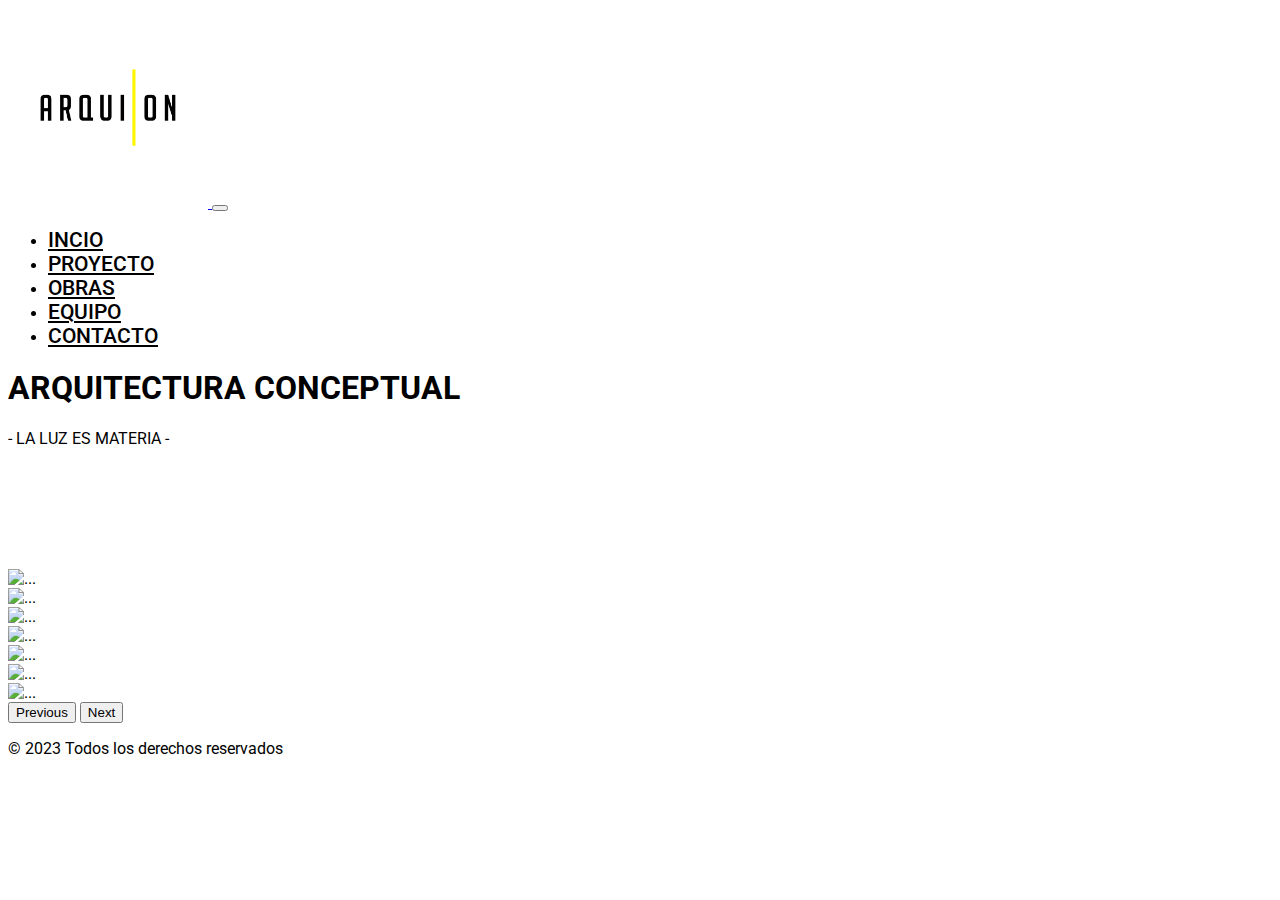
==== html/contacto.html @ fca9b35e "implementamos boot a los html" ====
<!DOCTYPE html>
<html lang="es">

<head>
    <meta charset="UTF-8">
    <meta http-equiv="X-UA-Compatible" content="IE=edge">
    <meta name="viewport" content="width=device-width, initial-scale=1.0">
    <title>Conociendo Bootstrap</title>
    <!-- CSS BOOTSTRAP -->
    <link href="https://cdn.jsdelivr.net/npm/bootstrap@5.3.0-alpha1/dist/css/bootstrap.min.css" rel="stylesheet"
        integrity="sha384-GLhlTQ8iRABdZLl6O3oVMWSktQOp6b7In1Zl3/Jr59b6EGGoI1aFkw7cmDA6j6gD" crossorigin="anonymous">
    <!-- MI CSS -->
    <link rel="stylesheet" href="../css/estilo.css">
    <!-- EL LINK DE CSS PERSONAL VA DESPUÉS DEL DE BS -->

</head>

<body class="container-fluid">
    <!-- NAVBAR -->
    <nav class="navbar navbar-expand-lg colorFondo">
        <div class="container-fluid">
            <a class="navbar-brand" href="#">
                <img class="logo" src="../img/LOGO PNG.png" alt="logo">
            </a>
            <button class="navbar-toggler" type="button" data-bs-toggle="collapse" data-bs-target="#navbarNav"
                aria-controls="navbarNav" aria-expanded="false" aria-label="Toggle navigation">
                <span class="navbar-toggler-icon"></span>
            </button>
            <div class="collapse navbar-collapse" id="navbarNav">
                <ul class="navbar-nav ms-auto">
                    <li class="nav-item">
                        <a class="nav-link anclas" aria-current="page" href="../index.html">INCIO</a>
                    </li>
                    <li class="nav-item">
                        <a class="nav-link anclas" href="proyectos.html">PROYECTO</a>
                    </li>
                    <li class="nav-item">
                        <a class="nav-link anclas" href="obras.html">OBRAS</a>
                    </li>
                    <li class="nav-item">
                        <a class="nav-link anclas" href="equipo.html">EQUIPO</a>
                    </li>
                    <li class="nav-item">
                        <a class="nav-link anclas" href="contacto.html" >CONTACTO</a>
                    </li>
                </ul>
            </div>
        </div>
    </nav>
    <!-- fin navbar -->

    <!-- CAROUSEL BOOOTSTRAP -->
    
        <div class="contenedor1">
            <h1 class="text-center border-bottom">ARQUITECTURA CONCEPTUAL</h1>
            <!-- <h2 class="ms-5">Esto es un h2</h2>
    <h3 class="pt-5">Esto es un h3</h3> -->
            <p class="mt-3 text-center colorVerde"> - LA LUZ ES MATERIA -  </p>
        </div>


        <div id="carouselExample" class="carousel slide" class="contenedor2" >
            <div class="carousel-inner">
                <div class="carousel-item active">
                    <img src="img/1.png" class="d-block w-100 imgCarousel" alt="...">
                </div>
                <div class="carousel-item">
                    <img src="img/2.png" class="d-block w-100 imgCarousel" alt="...">
                </div>
                <div class="carousel-item">
                    <img src="img/2A.png" class="d-block w-100 imgCarousel" alt="...">
                </div>
                <div class="carousel-item">
                    <img src="img/2B.png" class="d-block w-100 imgCarousel" alt="...">
                </div>
                <div class="carousel-item">
                    <img src="img/2C.png" class="d-block w-100 imgCarousel" alt="...">
                </div>
                <div class="carousel-item">
                    <img src="img/3.png" class="d-block w-100 imgCarousel" alt="...">
                </div>
                <div class="carousel-item">
                    <img src="img/3A.png" class="d-block w-100 imgCarousel" alt="...">
                </div>
            </div>
    
            <button class="carousel-control-prev" type="button" data-bs-target="#carouselExample" data-bs-slide="prev">
                <span class="carousel-control-prev-icon" aria-hidden="true"></span>
                <span class="visually-hidden">Previous</span>
            </button>
            <button class="carousel-control-next" type="button" data-bs-target="#carouselExample" data-bs-slide="next">
                <span class="carousel-control-next-icon" aria-hidden="true"></span>
                <span class="visually-hidden">Next</span>
            </button>
        </div>

        <footer class="bg-dark text-white py-3">
            <div class="container ">
              <div class="row">
                <div class="col-md-6">
                  <p class="mb-0">© 2023 Todos los derechos reservados</p>
                </div>
                
              </div>
            </div>
          </footer>
          

        




        <script src="https://cdn.jsdelivr.net/npm/bootstrap@5.3.0-alpha1/dist/js/bootstrap.bundle.min.js"
            integrity="sha384-w76AqPfDkMBDXo30jS1Sgez6pr3x5MlQ1ZAGC+nuZB+EYdgRZgiwxhTBTkF7CXvN"
            crossorigin="anonymous"></script>
</body>

</html>
---- css/estilo.css ----
@import url('https://fonts.googleapis.com/css2?family=Roboto:wght@100&display=swap');

body {
    font-family: 'Roboto', sans-serif;
}
.colorVerde {
    color: rgb(0, 0, 0);
}

.logo {
    width: 200px;
}

.anclas {
    font-size: 1.3rem;
    color: black;
    font-weight: 500;
}

.anclas:hover {
    text-decoration: underline;
    color:#007bc6;
}

.colorFondo {
    background-color: rgb(255, 255, 255);
}

.imgCarousel {
    height: 350px;
    object-fit: cover;
}

.botonMio {
    background-color: #007bc6;
    color: #fafafa;
}

.botonMio:hover {
    background-color: #fafafa;
    color: #007bc6;
    border: 1px solid black;
}

.contenedor1 {
    min-height: 100px; /* ajusta el valor según tus necesidades */
    margin-bottom: 100px;
  }

  .contenedor2 {
    height: 600px;
  }

  .imgCarousel {
    height: 600px
    
  }

  .contenedor2 {
    margin-bottom: 50px;
  }
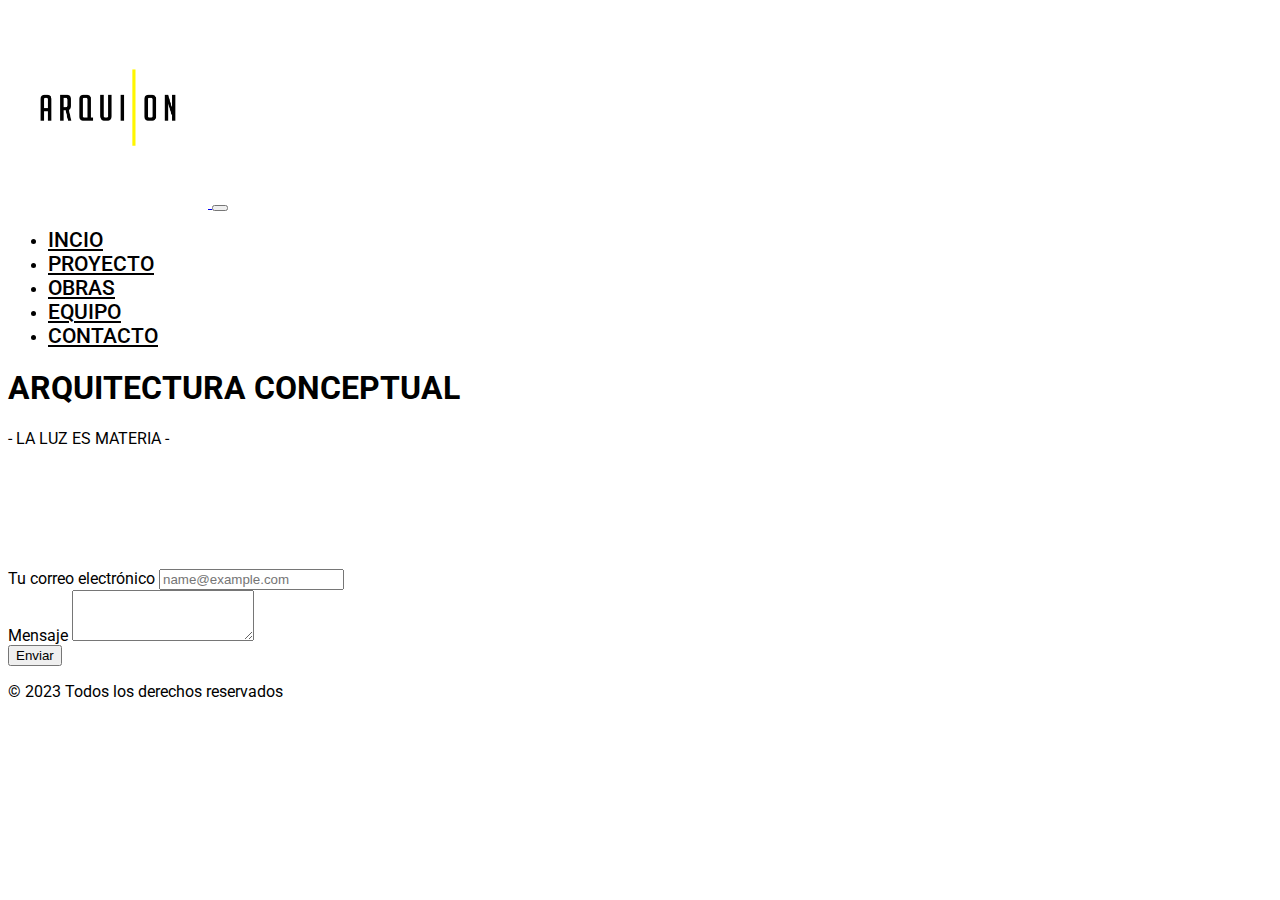
==== commit 537f9b2f: "Agregue scss" ====
--- a/html/contacto.html
+++ b/html/contacto.html
@@ -5,7 +5,8 @@
     <meta charset="UTF-8">
     <meta http-equiv="X-UA-Compatible" content="IE=edge">
     <meta name="viewport" content="width=device-width, initial-scale=1.0">
-    <title>Conociendo Bootstrap</title>
+    <link rel="shortcut icon" href="../img/LOGO PNG.png" type="image/x-icon">
+    <title>ARQUION ARQUITECTURA</title>
     <!-- CSS BOOTSTRAP -->
     <link href="https://cdn.jsdelivr.net/npm/bootstrap@5.3.0-alpha1/dist/css/bootstrap.min.css" rel="stylesheet"
         integrity="sha384-GLhlTQ8iRABdZLl6O3oVMWSktQOp6b7In1Zl3/Jr59b6EGGoI1aFkw7cmDA6j6gD" crossorigin="anonymous">
@@ -41,7 +42,7 @@
                         <a class="nav-link anclas" href="equipo.html">EQUIPO</a>
                     </li>
                     <li class="nav-item">
-                        <a class="nav-link anclas" href="contacto.html" >CONTACTO</a>
+                        <a class="nav-link anclas" href="contacto.html">CONTACTO</a>
                     </li>
                 </ul>
             </div>
@@ -50,70 +51,55 @@
     <!-- fin navbar -->
 
     <!-- CAROUSEL BOOOTSTRAP -->
-    
-        <div class="contenedor1">
-            <h1 class="text-center border-bottom">ARQUITECTURA CONCEPTUAL</h1>
-            <!-- <h2 class="ms-5">Esto es un h2</h2>
+
+    <div class="contenedor1">
+        <h1 class="text-center border-bottom">ARQUITECTURA CONCEPTUAL</h1>
+        <!-- <h2 class="ms-5">Esto es un h2</h2>
     <h3 class="pt-5">Esto es un h3</h3> -->
-            <p class="mt-3 text-center colorVerde"> - LA LUZ ES MATERIA -  </p>
+        <p class="mt-3 text-center colorVerde"> - LA LUZ ES MATERIA - </p>
+    </div>
+
+    <div class="container">
+        <div class="row justify-content-center">
+            <div class="col-lg-6">
+                <form class="text-center">
+                    <div class="mb-3 text-center">
+                        <label for="exampleFormControlInput1" class="form-label fw-bold">Tu correo electrónico</label>
+                        <input type="email" class="form-control" id="exampleFormControlInput1"
+                            placeholder="name@example.com">
+                    </div>
+                    <div class="mb-3 text-center">
+                        <label for="exampleFormControlTextarea1" class="form-label fw-bold">Mensaje</label>
+                        <textarea class="form-control" id="exampleFormControlTextarea1" rows="3"></textarea>
+                    </div>
+
+                    <button type="submit" class="btn btn-primary">Enviar</button>
+                </form>
+            </div>
         </div>
+    </div>
 
 
-        <div id="carouselExample" class="carousel slide" class="contenedor2" >
-            <div class="carousel-inner">
-                <div class="carousel-item active">
-                    <img src="img/1.png" class="d-block w-100 imgCarousel" alt="...">
-                </div>
-                <div class="carousel-item">
-                    <img src="img/2.png" class="d-block w-100 imgCarousel" alt="...">
-                </div>
-                <div class="carousel-item">
-                    <img src="img/2A.png" class="d-block w-100 imgCarousel" alt="...">
-                </div>
-                <div class="carousel-item">
-                    <img src="img/2B.png" class="d-block w-100 imgCarousel" alt="...">
-                </div>
-                <div class="carousel-item">
-                    <img src="img/2C.png" class="d-block w-100 imgCarousel" alt="...">
-                </div>
-                <div class="carousel-item">
-                    <img src="img/3.png" class="d-block w-100 imgCarousel" alt="...">
-                </div>
-                <div class="carousel-item">
-                    <img src="img/3A.png" class="d-block w-100 imgCarousel" alt="...">
-                </div>
+
+    <footer class="bg-dark text-white py-3 mt-3">
+        <div class="container">
+          <div class="row">
+            <div class="col-md-6">
+              <p class="mb-0">© 2023 Todos los derechos reservados</p>
             </div>
-    
-            <button class="carousel-control-prev" type="button" data-bs-target="#carouselExample" data-bs-slide="prev">
-                <span class="carousel-control-prev-icon" aria-hidden="true"></span>
-                <span class="visually-hidden">Previous</span>
-            </button>
-            <button class="carousel-control-next" type="button" data-bs-target="#carouselExample" data-bs-slide="next">
-                <span class="carousel-control-next-icon" aria-hidden="true"></span>
-                <span class="visually-hidden">Next</span>
-            </button>
+          </div>
         </div>
-
-        <footer class="bg-dark text-white py-3">
-            <div class="container ">
-              <div class="row">
-                <div class="col-md-6">
-                  <p class="mb-0">© 2023 Todos los derechos reservados</p>
-                </div>
-                
-              </div>
-            </div>
-          </footer>
-          
-
-        
+      </footer>
+      
 
 
 
 
-        <script src="https://cdn.jsdelivr.net/npm/bootstrap@5.3.0-alpha1/dist/js/bootstrap.bundle.min.js"
-            integrity="sha384-w76AqPfDkMBDXo30jS1Sgez6pr3x5MlQ1ZAGC+nuZB+EYdgRZgiwxhTBTkF7CXvN"
-            crossorigin="anonymous"></script>
+
+
+    <script src="https://cdn.jsdelivr.net/npm/bootstrap@5.3.0-alpha1/dist/js/bootstrap.bundle.min.js"
+        integrity="sha384-w76AqPfDkMBDXo30jS1Sgez6pr3x5MlQ1ZAGC+nuZB+EYdgRZgiwxhTBTkF7CXvN"
+        crossorigin="anonymous"></script>
 </body>
 
 </html>--- a/css/estilo.css
+++ b/css/estilo.css
@@ -1,62 +1,45 @@
-@import url('https://fonts.googleapis.com/css2?family=Roboto:wght@100&display=swap');
+@import url("https://fonts.googleapis.com/css2?family=Roboto:wght@100&display=swap");
+body {
+  font-family: "Roboto", sans-serif;
+}
 
-body {
-    font-family: 'Roboto', sans-serif;
-}
 .colorVerde {
-    color: rgb(0, 0, 0);
+  color: rgb(0, 0, 0);
 }
 
 .logo {
-    width: 200px;
+  width: 200px;
 }
 
 .anclas {
-    font-size: 1.3rem;
-    color: black;
-    font-weight: 500;
+  font-size: 1.3rem;
+  color: black;
+  font-weight: 500;
 }
 
 .anclas:hover {
-    text-decoration: underline;
-    color:#007bc6;
+  text-decoration: underline;
+  color: #007bc6;
 }
 
 .colorFondo {
-    background-color: rgb(255, 255, 255);
+  background-color: rgb(255, 255, 255);
 }
 
 .imgCarousel {
-    height: 350px;
-    object-fit: cover;
-}
-
-.botonMio {
-    background-color: #007bc6;
-    color: #fafafa;
-}
-
-.botonMio:hover {
-    background-color: #fafafa;
-    color: #007bc6;
-    border: 1px solid black;
+  height: 350px;
+  object-fit: cover;
+  height: 600px;
 }
 
 .contenedor1 {
-    min-height: 100px; /* ajusta el valor según tus necesidades */
-    margin-bottom: 100px;
-  }
+  min-height: 100px;
+  margin-bottom: 100px;
+}
 
-  .contenedor2 {
-    height: 600px;
-  }
+.contenedor2 {
+  height: 600px;
+  margin-bottom: 50px;
+}
 
-  .imgCarousel {
-    height: 600px
-    
-  }
-
-  .contenedor2 {
-    margin-bottom: 50px;
-  }
-
+/*# sourceMappingURL=estilo.css.map */
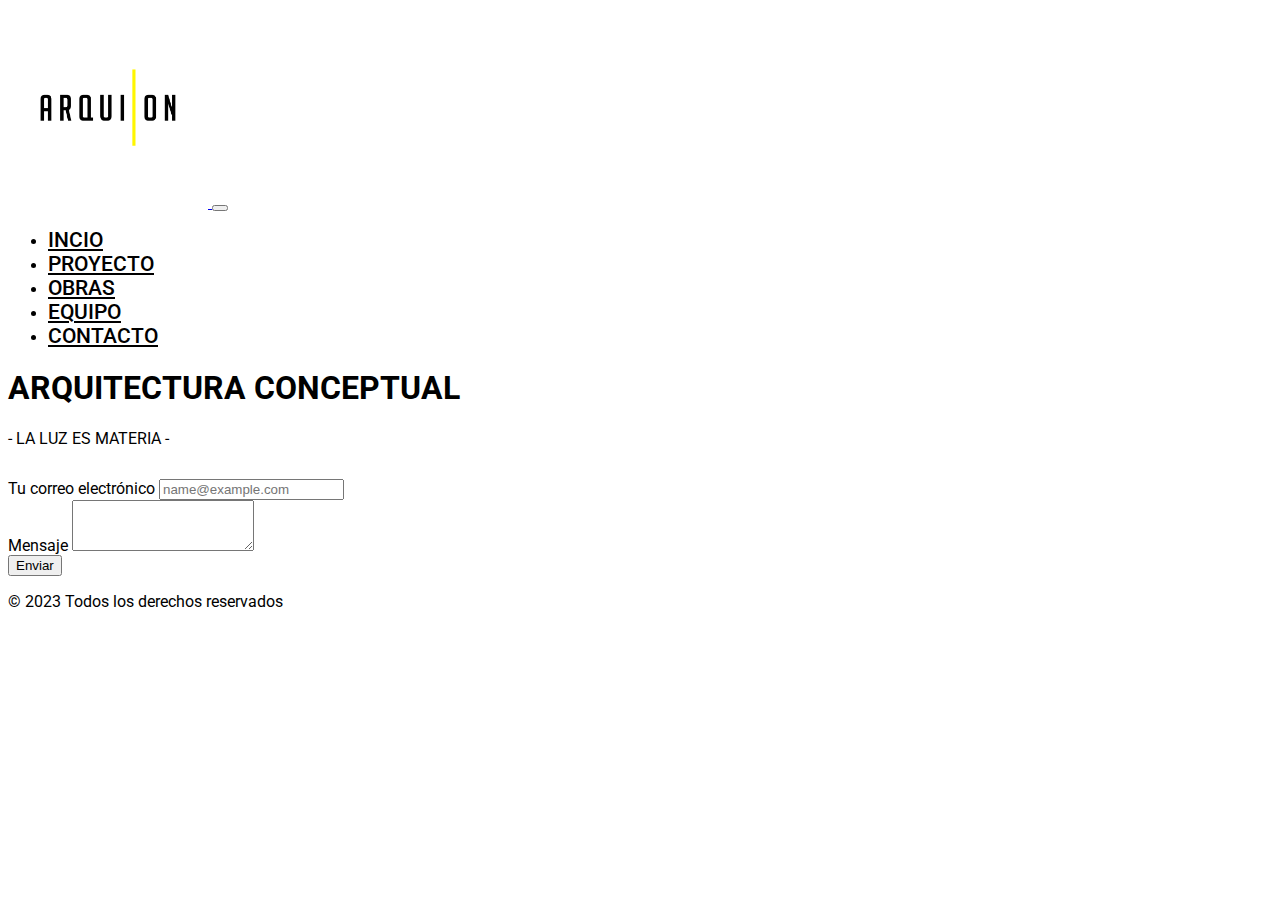
==== commit 6feff9e5: "final" ====
--- a/html/contacto.html
+++ b/html/contacto.html
@@ -79,18 +79,19 @@
         </div>
     </div>
 
+    
 
 
     <footer class="bg-dark text-white py-3 mt-3">
         <div class="container">
-          <div class="row">
-            <div class="col-md-6">
-              <p class="mb-0">© 2023 Todos los derechos reservados</p>
+            <div class="row">
+                <div class="col-md-6">
+                    <p class="mb-0">© 2023 Todos los derechos reservados</p>
+                </div>
             </div>
-          </div>
         </div>
-      </footer>
-      
+    </footer>
+
 
 
 
--- a/css/estilo.css
+++ b/css/estilo.css
@@ -1,3 +1,4 @@
+@charset "UTF-8";
 @import url("https://fonts.googleapis.com/css2?family=Roboto:wght@100&display=swap");
 body {
   font-family: "Roboto", sans-serif;
@@ -34,12 +35,48 @@
 
 .contenedor1 {
   min-height: 100px;
-  margin-bottom: 100px;
+  margin-bottom: 10px;
 }
 
 .contenedor2 {
   height: 600px;
-  margin-bottom: 50px;
+  margin-bottom: 100px;
+}
+
+.card-title {
+  font-family: "Lucida Sans", "Lucida Sans Regular", "Lucida Grande", "Lucida Sans Unicode", Geneva, Verdana, sans-serif;
+  text-align: center;
+  color: gray;
+}
+
+.card-text {
+  text-align: center;
+}
+
+.carousel-caption {
+  position: absolute;
+  bottom: 0;
+  left: 0;
+  right: 0;
+  background-color: rgba(0, 0, 0, 0.5);
+  padding: 10px;
+  color: #fff;
+  text-align: center;
+  z-index: 10;
+}
+
+.grayscale {
+  filter: grayscale(100%);
+}
+
+.card-img-top {
+  height: 600px; /* ajusta la altura de las imágenes */
+  object-fit: cover; /* recorta las imágenes para que tengan la misma proporción */
+}
+
+.contenedormapa {
+  display: block;
+  margin: 0;
 }
 
 /*# sourceMappingURL=estilo.css.map */
